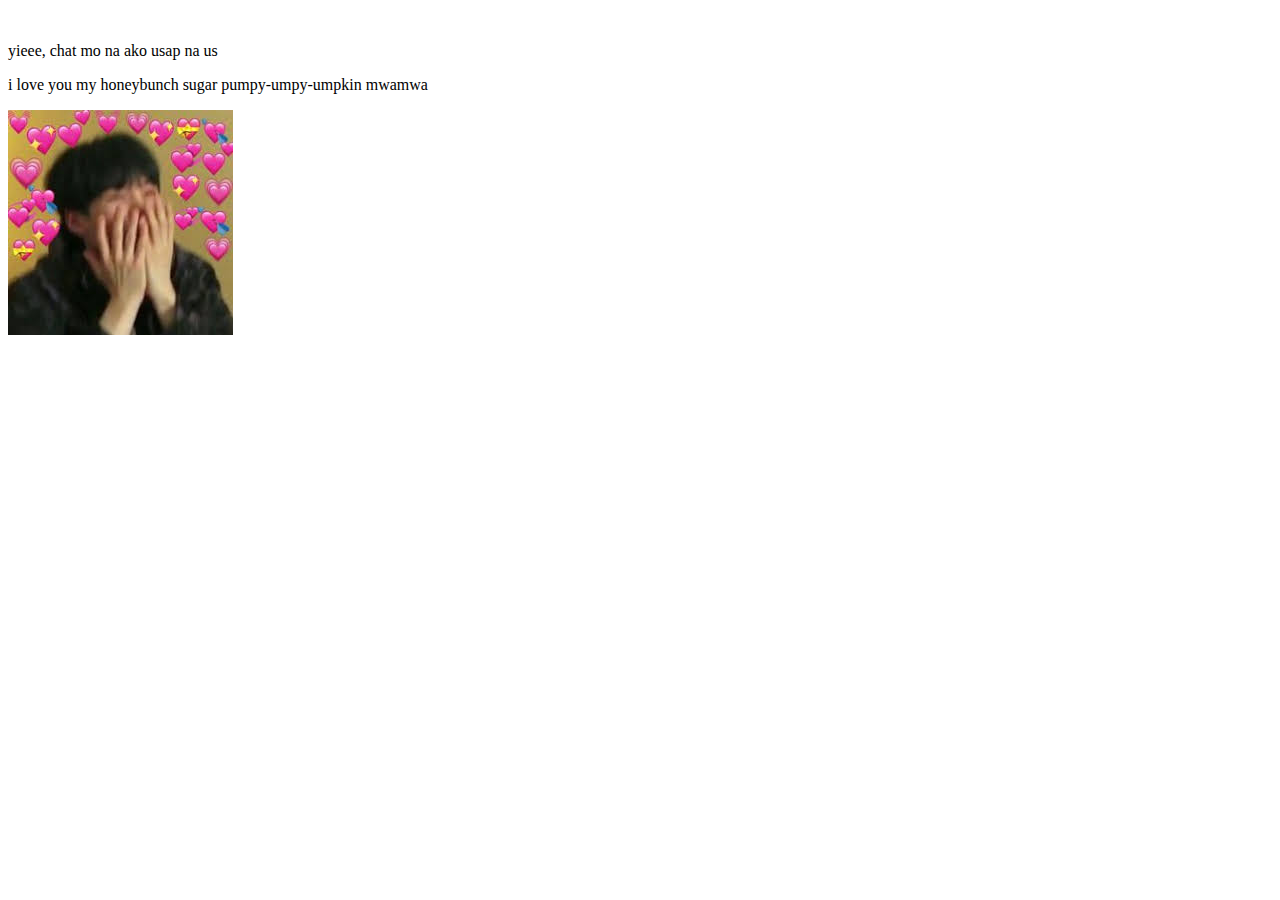
==== Yes.html @ 61ca7365 "Add files via upload" ====
<!DOCTYPE html>
<html lang="en">
<head>
    <meta charset="UTF-8">
    <meta name="viewport" content="width=device-width, initial-scale=1.0">
    <title>yieee chat mo na ako<3</title>
    <link rel="stylesheet" href="yes.css">
    
</head>
<body>
    <div class="kilig">
        <img src="https://c.tenor.com/zqm6WMNOXm0AAAAC/peachcute-peachhappy.gif" alt="">
        <audio src="Y2meta.app - James Reid and Nadine Lustre — Hanap-Hanap (Lyric Video with Chords) (128 kbps).mp3"></audio>
        <img src="https://c.tenor.com/s--312__jnoAAAAC/kermit-kermit-love.gif" alt="">
        <p class="ay">yieee, chat mo na ako usap na us</p>
        <audio id="sound" src="Y2meta.app - James Reid and Nadine Lustre — Hanap-Hanap (Lyric Video with Chords) (128 kbps).mp3" autoplay></audio>
        <p class="ay">i love you my honeybunch sugar pumpy-umpy-umpkin mwamwa</p>
        <img src="KILIG.jpg" alt="">
    </div>
</body>
</html>
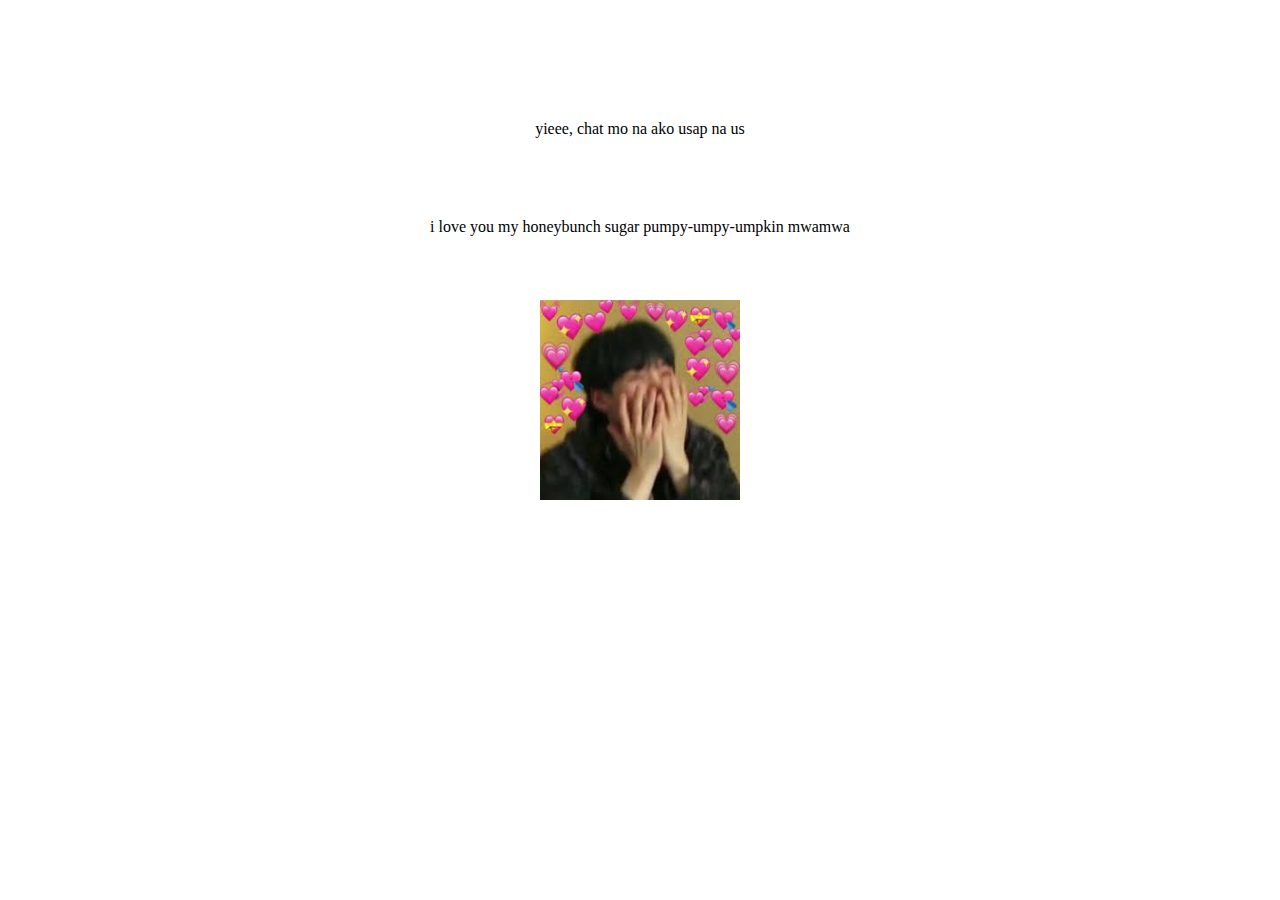
==== commit d6236278: "Update Yes.html" ====
--- a/Yes.html
+++ b/Yes.html
@@ -4,7 +4,7 @@
     <meta charset="UTF-8">
     <meta name="viewport" content="width=device-width, initial-scale=1.0">
     <title>yieee chat mo na ako<3</title>
-    <link rel="stylesheet" href="yes.css">
+    <link rel="stylesheet" href="Yes.css">
     
 </head>
 <body>
@@ -18,4 +18,4 @@
         <img src="KILIG.jpg" alt="">
     </div>
 </body>
-</html>+</html>
--- a/Yes.css
+++ b/Yes.css
@@ -0,0 +1,11 @@
+.kilig img{
+    width: 200px;
+}
+
+.kilig{
+    display: flex;
+    justify-content: center;
+    align-items: center;
+    flex-direction: column;
+    gap:3em;
+}